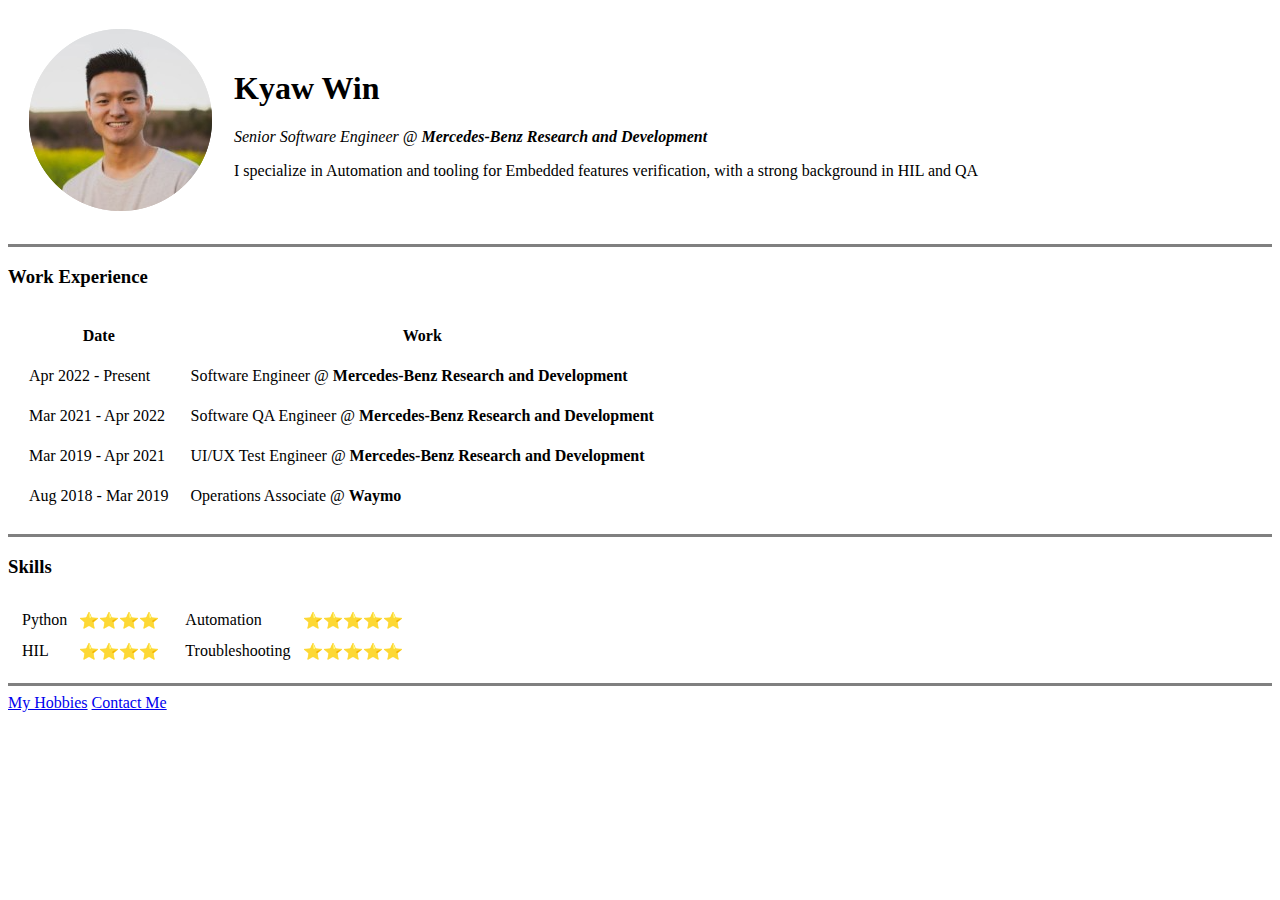
==== index.html @ 0aad9ddc "Add files for cv website" ====
<!DOCTYPE html>
    <head>
        <meta charset="UTF-8">
        <title>My Personal Site</title>
    </head>
    <body>
        <table cellspacing="20">
            <tr>
                <td><img src="my_photo.png" alt="kyaw win profile picture"></td>
                <td><h1>Kyaw Win</h1>
                    <!--TITLE-->
                    <p><em>Senior Software Engineer @ <strong>Mercedes-Benz Research and Development</strong></em></p>
                    <!--BIO-->
                    <p>I specialize in Automation and tooling for Embedded features verification, with a strong background in HIL and QA</p></td>
            </tr>
        </table>
        
        
        <hr size="3" noshade>
        <h3>Work Experience</h3>
        <table cellspacing="20">
            <thead>
                <tr>
                    <th>Date</th>
                    <th>Work</th>
                </tr>
            </thead>
            <tbody>
                <tr>
                    <td>Apr 2022 - Present</td>
                    <td>Software Engineer @ <strong>Mercedes-Benz Research and Development</strong></td>
                </tr>
                <tr>
                    <td>Mar 2021 - Apr 2022</td>
                    <td>Software QA Engineer @ <strong>Mercedes-Benz Research and Development</strong></td>
                </tr>
                <tr>
                    <td>Mar 2019 - Apr 2021</td>
                    <td>UI/UX Test Engineer @ <strong>Mercedes-Benz Research and Development</strong></td>
                </tr>
                <tr>
                    <td>Aug 2018 - Mar 2019</td>
                    <td>Operations Associate @ <strong>Waymo</strong></td>
                </tr>
            </tbody>
            <tfoot>
            </tfoot>
        </table>
        <hr size="3" noshade>
        <h3>Skills</h3>

        <table>
            <tr>
                <td>
                    <table cellspacing="10">
                        <tr>
                            <td>Python</td>
                            <td>⭐️⭐️⭐️⭐️</td>
                        </tr>
                        <tr>
                            <td>HIL</td>
                            <td>⭐️⭐️⭐️⭐️</td>
                        </tr>
                    </table>
                </td>
                <td>
                    <table cellspacing="10">
                        <tr>
                            <td>Automation</td>
                            <td>⭐️⭐️⭐️⭐️⭐️</td>
                        </tr>
                        <tr>
                            <td>Troubleshooting</td>
                            <td>⭐️⭐️⭐️⭐️⭐️</td>
                        </tr>
                        
                    </table>
                </td>
            </tr>
        </table>
        <hr size="3" noshade>
        <a href="hobbies.html">My Hobbies</a>
        <a href="contacts.html">Contact Me</a>
    </body>
</html>
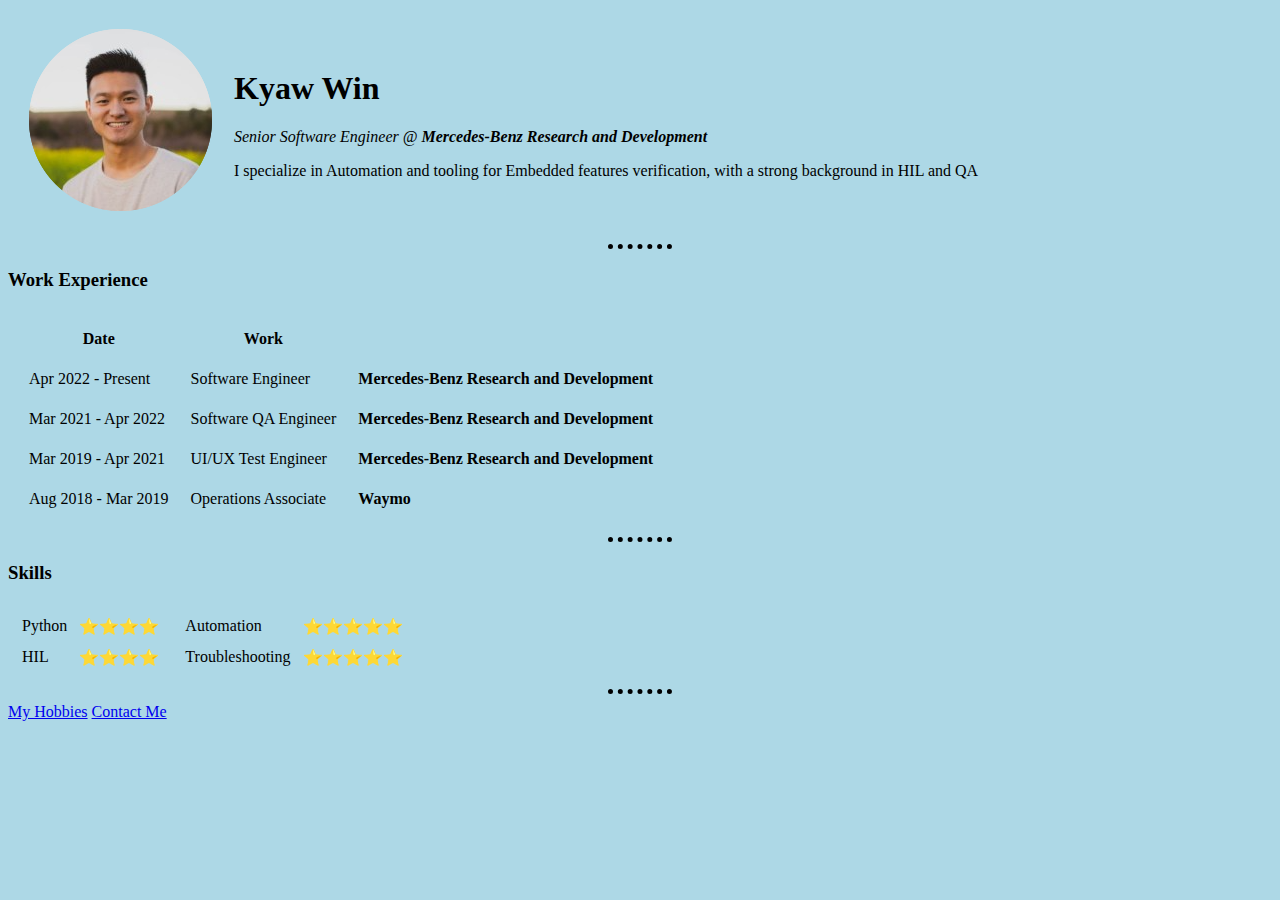
==== commit 0d170b9b: "Add css" ====
--- a/index.html
+++ b/index.html
@@ -1,6 +1,7 @@
 <!DOCTYPE html>
     <head>
         <meta charset="UTF-8">
+        <link rel="stylesheet" href="index.css">
         <title>My Personal Site</title>
     </head>
     <body>
@@ -14,8 +15,6 @@
                     <p>I specialize in Automation and tooling for Embedded features verification, with a strong background in HIL and QA</p></td>
             </tr>
         </table>
-        
-        
         <hr size="3" noshade>
         <h3>Work Experience</h3>
         <table cellspacing="20">
@@ -28,19 +27,23 @@
             <tbody>
                 <tr>
                     <td>Apr 2022 - Present</td>
-                    <td>Software Engineer @ <strong>Mercedes-Benz Research and Development</strong></td>
+                    <td>Software Engineer</td>
+                    <td><strong>Mercedes-Benz Research and Development</strong></td>
                 </tr>
                 <tr>
                     <td>Mar 2021 - Apr 2022</td>
-                    <td>Software QA Engineer @ <strong>Mercedes-Benz Research and Development</strong></td>
+                    <td>Software QA Engineer</td>
+                    <td><strong>Mercedes-Benz Research and Development</strong></td>
                 </tr>
                 <tr>
                     <td>Mar 2019 - Apr 2021</td>
-                    <td>UI/UX Test Engineer @ <strong>Mercedes-Benz Research and Development</strong></td>
+                    <td>UI/UX Test Engineer</td>
+                    <td><strong>Mercedes-Benz Research and Development</strong></td>
                 </tr>
                 <tr>
                     <td>Aug 2018 - Mar 2019</td>
-                    <td>Operations Associate @ <strong>Waymo</strong></td>
+                    <td>Operations Associate</td>
+                    <td><strong>Waymo</strong></td>
                 </tr>
             </tbody>
             <tfoot>
@@ -48,7 +51,6 @@
         </table>
         <hr size="3" noshade>
         <h3>Skills</h3>
-
         <table>
             <tr>
                 <td>
--- a/index.css
+++ b/index.css
@@ -0,0 +1,12 @@
+body{
+    background-color: #ADD8E6;
+}
+
+hr{
+    background-color: transparent;
+    border-style: none;
+    border-top-style: dotted;
+    border-color: black;
+    border-width: 5px;
+    width: 5%;
+}
